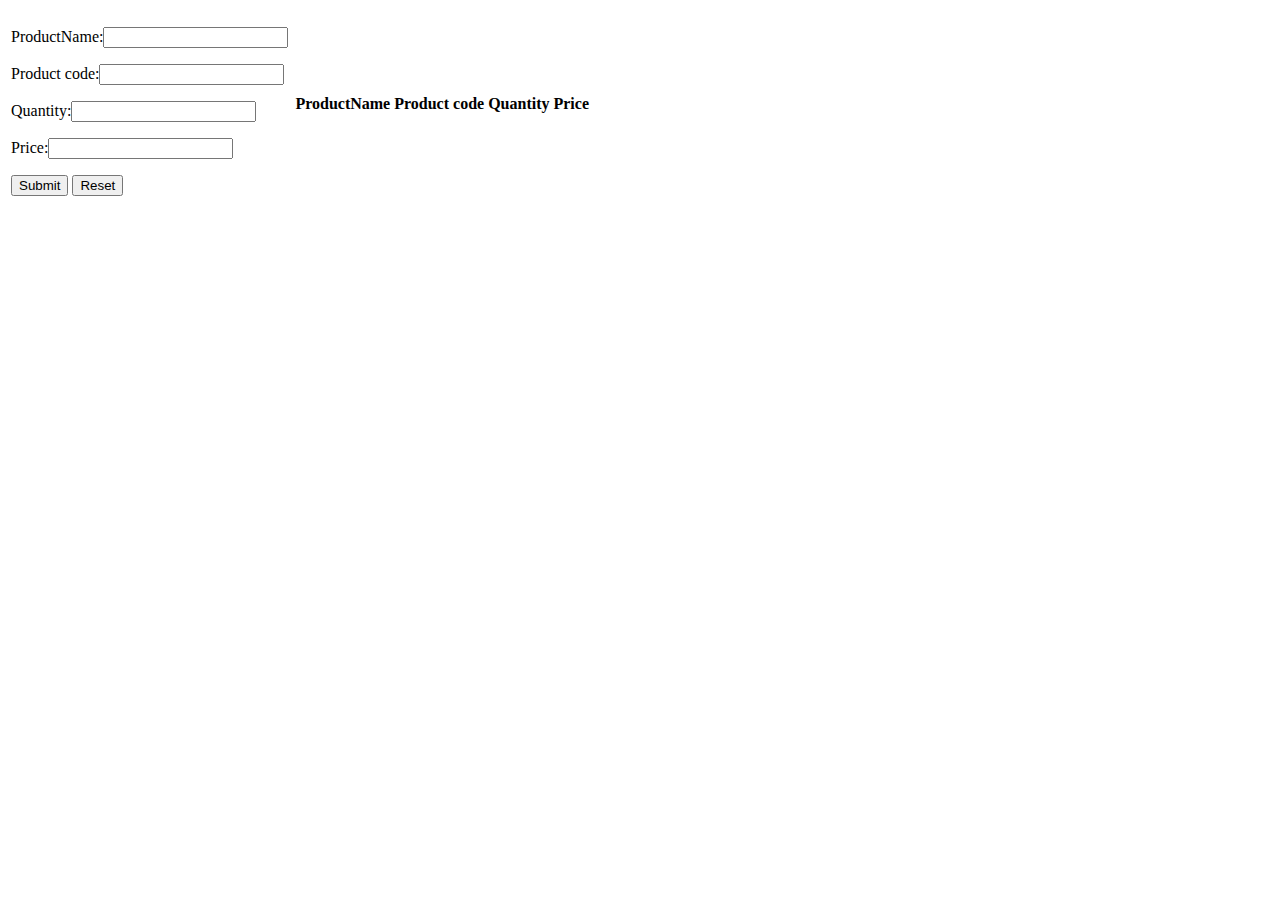
==== index2.html @ 5058ceb9 "index2 file added" ====
<!DOCTYPE html>
<html>
    <head>
        <link rel="stylesheet" href="style2.css"></link>
    
    </head>

<body>
    <table>
        <tr>
            <td>
    <form method=""  id="form1" onsubmit="onformsubmit()">
    <div><p>ProductName:<input type="text" id="inputs" ></p></div>
       
    <div><p>Product code:<input type="text"></p></div>
       
    <div><p>Quantity:<input type="number"></p></div>
      
    <div><p>Price:<input type="number"></p></div>
        
    
    <div><button type="submit" id="btn">Submit</button>
        <button type="reset" id="btn1">Reset</button>
    </div>
    </form>
<td>
    <table id="table-list">
        <thead>
            <tr>
                <th>ProductName</th>
                <th>Product code</th>
                <th>Quantity</th>
                <th>Price</th>
            </tr>
        </thead>
        <tbody>

        </tbody>
    </table>
</td>
    </td>

    </tr>
    </table>
    <script src="main2.js"></script>
</body>
</html>
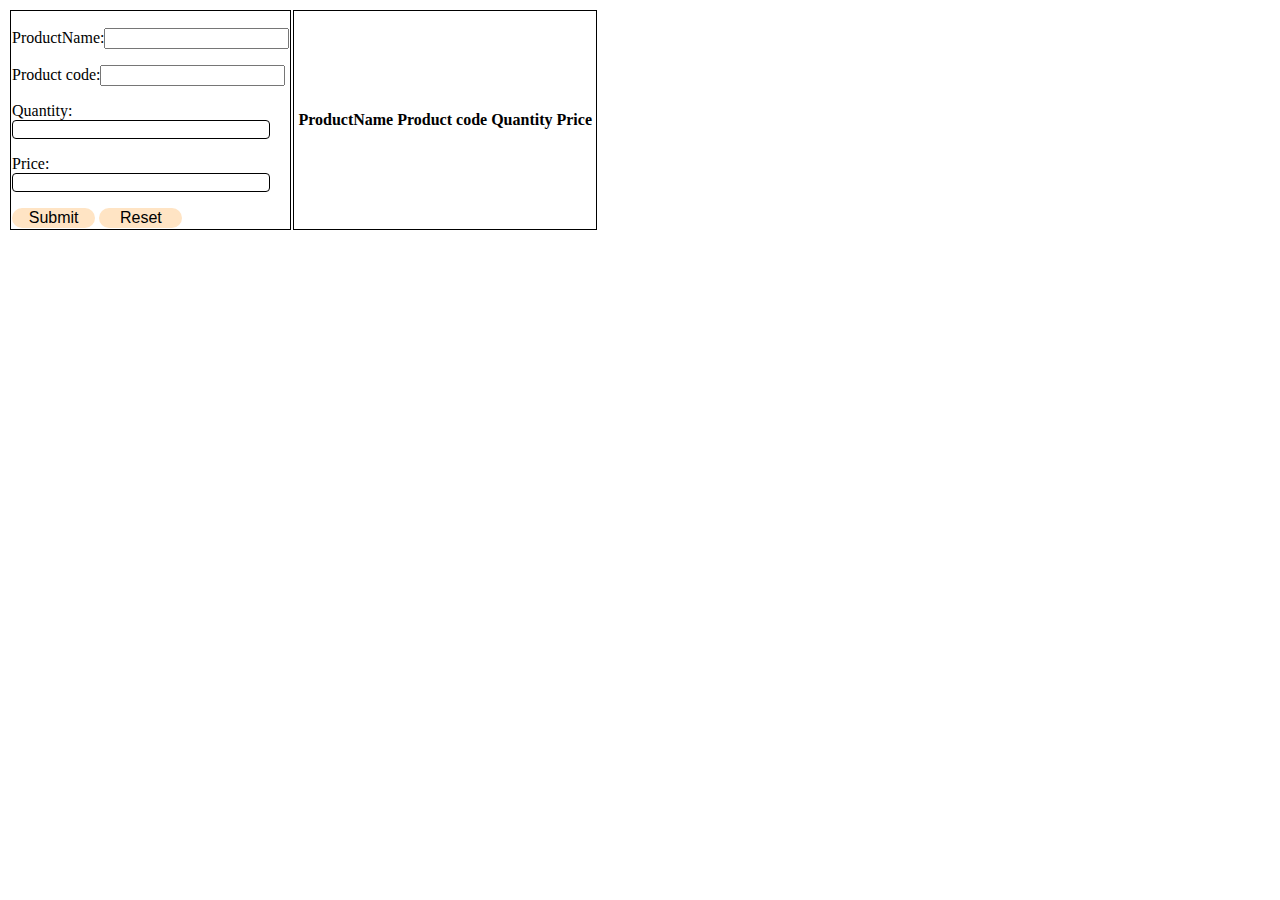
==== commit 17b011d6: "index file added" ====
--- a/index2.html
+++ b/index2.html
@@ -9,14 +9,14 @@
     <table>
         <tr>
             <td>
-    <form method=""  id="form1" onsubmit="onformsubmit()">
-    <div><p>ProductName:<input type="text" id="inputs" ></p></div>
+    <form method=""  id="form1" onsubmit="formsubmit()">
+    <div><p>ProductName:<input type="text" id="pname" ></p></div>
        
-    <div><p>Product code:<input type="text"></p></div>
+    <div><p>Product code:<input type="text" id="pcode"></p></div>
        
-    <div><p>Quantity:<input type="number"></p></div>
+    <div><p>Quantity:<input type="number" id="qty"></p></div>
       
-    <div><p>Price:<input type="number"></p></div>
+    <div><p>Price:<input type="number" id="prc"></p></div>
         
     
     <div><button type="submit" id="btn">Submit</button>
--- a/style2.css
+++ b/style2.css
@@ -0,0 +1,62 @@
+#table-list{
+    text-align: center;
+    width: 100%;
+}
+td{
+    border:1px solid black;
+    text-align: left;
+    padding: 8px,15px;
+}
+
+tr:nth-child(even),table.list  thread>tr{
+
+}
+
+input[tyoe="text"], input[type="number"]
+{
+padding:12px,0px;
+width: 91%;
+display: inline-block;
+margin: 8px,0;
+border: 1px solid;
+border-radius: 4px;
+}
+
+input[type="submit"], input[type="reset"]
+{
+padding:6px,12px;
+width: 30%;
+background-color: bisque;
+display: inline-block;
+margin: 15px,0px,10px;
+border: none;
+border-radius: 30px;
+cursor: pointer;
+font-size: 1rem;
+}
+
+
+input[type="submit"]:hover{
+background-color: aquamarine;
+}
+
+input[type="reset"]:hover{
+    background-color: aquamarine;
+    }
+
+    button{
+        padding:6px,12px;
+width: 30%;
+background-color: bisque;
+display: inline-block;
+margin: 15px,0px,10px;
+border: none;
+border-radius: 30px;
+cursor: pointer;
+font-size:1rem;
+    }
+
+
+    button:hover{
+        background-color:aquamarine;  
+    }